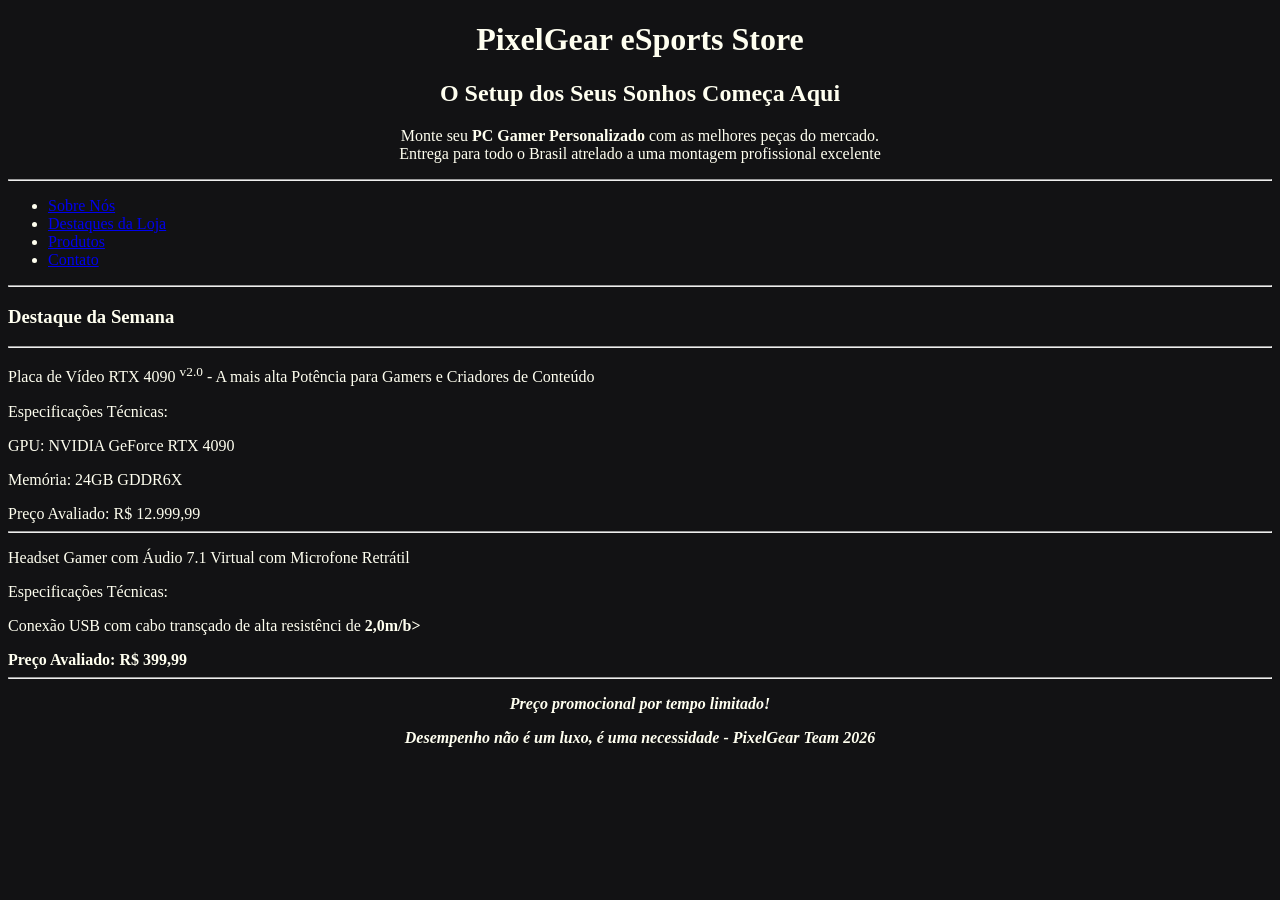
==== atividades/s4_at2_r4_lima/index.html @ 69b35bee "Produção de Site de tecnologia PIXELGEAR ESPORTS STORE" ====
<!DOCTYPE html>
<html lang="pt-br">

<head>
    <!--caracteres originais-->
    <meta charset="UTF-8">
    <!--responsividade-->
    <meta name="viewport" content="width=device-width, initial-scale=1.0">
    <meta http-equiv="X-UA-Compatible" content="ie=edge">
    <center><title>PixelGear eSports Store | High Performance Gaming</title></center>

    <link rel="stylesheet" href="css/style.css">
</head>
<body bgcolor="#121214" text="FFFFFFF">

    <!--Secção Principal / Produtos disponiveis-->
    <header>
        <center><h1>PixelGear eSports Store</h1></center>
        <center><h2>O Setup dos Seus Sonhos Começa Aqui</h2></center>
        <!--Paragrafo com texto central e mnegrito-->
        <center><p>Monte seu <b> PC Gamer Personalizado</b> com as melhores peças do mercado.<br>
        Entrega para todo o Brasil atrelado a uma montagem profissional excelente </p></center>
    </header>

    <hr> 

    <!--Navegação do Site-->
    <nav>
        <ul>
            <li><a href="#sobre">Sobre Nós</a></li>
            <li><a href="#destaques">Destaques da Loja</a></li>
            <li><a href="#produtos">Produtos</a></li>
            <li><a href="#contato">Contato</a></li>
        </ul>
    </nav>

    <hr>

    <!--Seção de Principal-->
    <main>
        <!--Informações sobre o produto 1: Destaque da Semana-->
        <section>
        <!--Lista de informações sobreo o produto-->
            <h3>Destaque da Semana</h3>
        
            <hr>

            <p>Placa de Vídeo RTX 4090 <sup>v2.0</sup> - A mais alta Potência para Gamers e Criadores de Conteúdo</p>
            
            </h4>Especificações Técnicas:</h4>
            </p>GPU: NVIDIA GeForce RTX 4090</p>
            <p>Memória: 24GB GDDR6X</p>

            </h3>Preço Avaliado: R$ 12.999,99</h3>
        </section>
        <hr>

        <section>
        <!--Lista de informações sobreo o produto-->
            <p>Headset Gamer com Áudio 7.1 Virtual com Microfone Retrátil</p>

            </h3>Especificações Técnicas:</h3>
            <p>Conexão USB com cabo transçado de alta resistênci de <b>2,0m/b></p>
            
            </h4>Preço Avaliado: R$ 399,99</h4>
        <section>

        <hr>

        <p>
            <i>
                <center>Preço promocional por tempo limitado!</center>
            </i>
        </p>
        <p>
            <i>
                <center>Desempenho não é um luxo, é uma necessidade - <b>PixelGear Team 2026</b></center>
            </i>
            </p>
    </main>
</body>
</html>
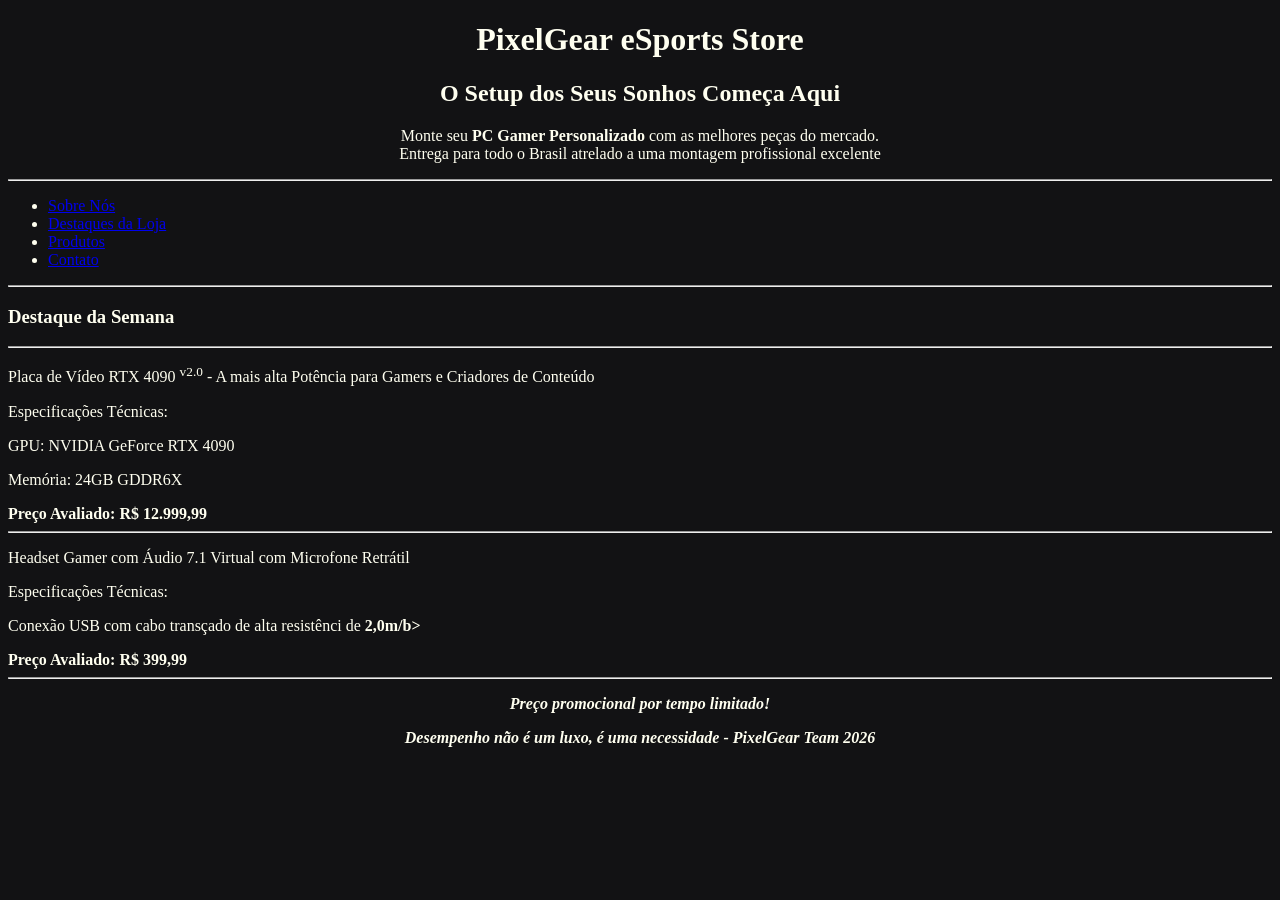
==== commit 479d0489: "Projeto de criação de Site" ====
--- a/atividades/s4_at2_r4_lima/index.html
+++ b/atividades/s4_at2_r4_lima/index.html
@@ -1,3 +1,6 @@
+<!--PROJETO: PixelGear eSports Store - Landing Page-->
+<!--DESENVOLVEDOR: Heloísa Gonçalves Silva| TURMA: TDS SENAI 2026-->
+
 <!DOCTYPE html>
 <html lang="pt-br">
 
@@ -51,7 +54,7 @@
             </p>GPU: NVIDIA GeForce RTX 4090</p>
             <p>Memória: 24GB GDDR6X</p>
 
-            </h3>Preço Avaliado: R$ 12.999,99</h3>
+            </h3><b>Preço Avaliado: R$ 12.999,99</b></h3>
         </section>
         <hr>
 
@@ -62,7 +65,7 @@
             </h3>Especificações Técnicas:</h3>
             <p>Conexão USB com cabo transçado de alta resistênci de <b>2,0m/b></p>
             
-            </h4>Preço Avaliado: R$ 399,99</h4>
+            </h4><b>Preço Avaliado: R$ 399,99</b></h4>
         <section>
 
         <hr>
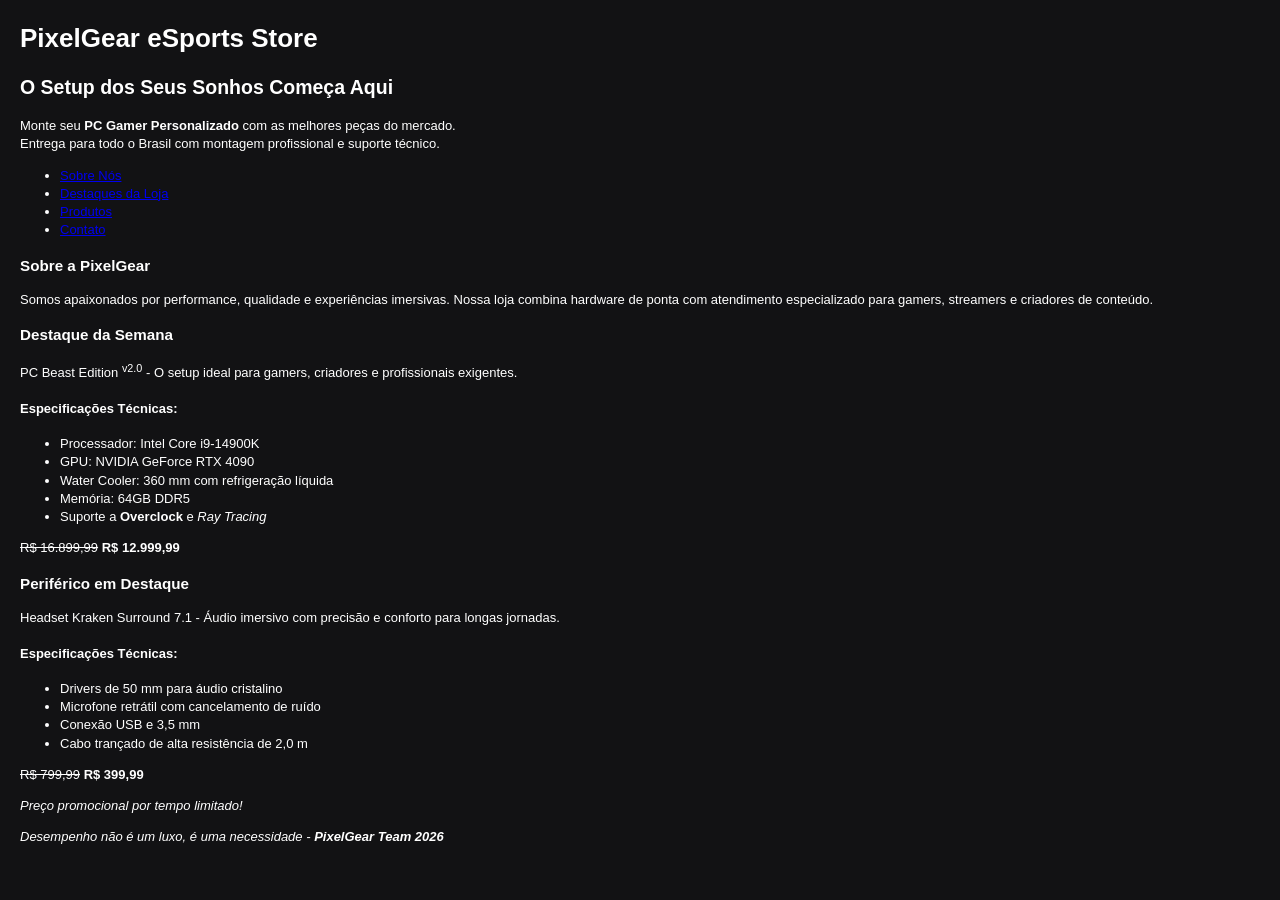
==== commit 68637cc3: "Atualização de Pagina Web com novas funcionalidades" ====
--- a/atividades/s4_at2_r4_lima/index.html
+++ b/atividades/s4_at2_r4_lima/index.html
@@ -1,34 +1,31 @@
 <!--PROJETO: PixelGear eSports Store - Landing Page-->
-<!--DESENVOLVEDOR: Heloísa Gonçalves Silva| TURMA: TDS SENAI 2026-->
+<!--DESENVOLVEDOR: Heloísa Gonçalves Silva | TURMA: TDS SENAI 2026-->
 
 <!DOCTYPE html>
 <html lang="pt-br">
 
 <head>
-    <!--caracteres originais-->
     <meta charset="UTF-8">
-    <!--responsividade-->
     <meta name="viewport" content="width=device-width, initial-scale=1.0">
-    <meta http-equiv="X-UA-Compatible" content="ie=edge">
-    <center><title>PixelGear eSports Store | High Performance Gaming</title></center>
+    <meta name="description" content="PixelGear eSports Store - PCs gamer e periféricos de alto desempenho.">
+    <meta name="keywords" content="eSports, loja gamer, PC gamer, periféricos, PixelGear">
+    <meta name="author" content="Heloísa Gonçalves Silva">
+    <title>PixelGear eSports Store | High Performance Gaming</title>
 
-    <link rel="stylesheet" href="css/style.css">
+    <link rel="stylesheet" href="style.css">
 </head>
-<body bgcolor="#121214" text="FFFFFFF">
 
-    <!--Secção Principal / Produtos disponiveis-->
-    <header>
-        <center><h1>PixelGear eSports Store</h1></center>
-        <center><h2>O Setup dos Seus Sonhos Começa Aqui</h2></center>
-        <!--Paragrafo com texto central e mnegrito-->
-        <center><p>Monte seu <b> PC Gamer Personalizado</b> com as melhores peças do mercado.<br>
-        Entrega para todo o Brasil atrelado a uma montagem profissional excelente </p></center>
+<body>
+    <header class="hero">
+        <h1>PixelGear eSports Store</h1>
+        <h2>O Setup dos Seus Sonhos Começa Aqui</h2>
+        <p>
+            Monte seu <strong>PC Gamer Personalizado</strong> com as melhores peças do mercado.<br>
+            Entrega para todo o Brasil com montagem profissional e suporte técnico.
+        </p>
     </header>
 
-    <hr> 
-
-    <!--Navegação do Site-->
-    <nav>
+    <nav aria-label="Navegação principal">
         <ul>
             <li><a href="#sobre">Sobre Nós</a></li>
             <li><a href="#destaques">Destaques da Loja</a></li>
@@ -37,49 +34,49 @@
         </ul>
     </nav>
 
-    <hr>
+    <main>
+        <section id="sobre" class="info">
+            <h3>Sobre a PixelGear</h3>
+            <p>
+                Somos apaixonados por performance, qualidade e experiências imersivas.
+                Nossa loja combina hardware de ponta com atendimento especializado para gamers,
+                streamers e criadores de conteúdo.
+            </p>
+        </section>
 
-    <!--Seção de Principal-->
-    <main>
-        <!--Informações sobre o produto 1: Destaque da Semana-->
-        <section>
-        <!--Lista de informações sobreo o produto-->
+        <section id="destaques" class="product">
             <h3>Destaque da Semana</h3>
-        
-            <hr>
+            <p>PC Beast Edition <sup>v2.0</sup> - O setup ideal para gamers, criadores e profissionais exigentes.</p>
 
-            <p>Placa de Vídeo RTX 4090 <sup>v2.0</sup> - A mais alta Potência para Gamers e Criadores de Conteúdo</p>
-            
-            </h4>Especificações Técnicas:</h4>
-            </p>GPU: NVIDIA GeForce RTX 4090</p>
-            <p>Memória: 24GB GDDR6X</p>
+            <h4>Especificações Técnicas:</h4>
+            <ul>
+                <li>Processador: Intel Core i9-14900K</li>
+                <li>GPU: NVIDIA GeForce RTX 4090</li>
+                <li>Water Cooler: 360 mm com refrigeração líquida</li>
+                <li>Memória: 64GB DDR5</li>
+                <li>Suporte a <strong>Overclock</strong> e <em>Ray Tracing</em></li>
+            </ul>
 
-            </h3><b>Preço Avaliado: R$ 12.999,99</b></h3>
+            <p class="price"><del>R$ 16.899,99</del> <strong>R$ 12.999,99</strong></p>
         </section>
-        <hr>
 
-        <section>
-        <!--Lista de informações sobreo o produto-->
-            <p>Headset Gamer com Áudio 7.1 Virtual com Microfone Retrátil</p>
+        <section id="produtos" class="product">
+            <h3>Periférico em Destaque</h3>
+            <p>Headset Kraken Surround 7.1 - Áudio imersivo com precisão e conforto para longas jornadas.</p>
 
-            </h3>Especificações Técnicas:</h3>
-            <p>Conexão USB com cabo transçado de alta resistênci de <b>2,0m/b></p>
-            
-            </h4><b>Preço Avaliado: R$ 399,99</b></h4>
-        <section>
+            <h4>Especificações Técnicas:</h4>
+            <ul>
+                <li>Drivers de 50 mm para áudio cristalino</li>
+                <li>Microfone retrátil com cancelamento de ruído</li>
+                <li>Conexão USB e 3,5 mm</li>
+                <li>Cabo trançado de alta resistência de 2,0 m</li>
+            </ul>
 
-        <hr>
+            <p class="price"><del>R$ 799,99</del> <strong>R$ 399,99</strong></p>
+        </section>
 
-        <p>
-            <i>
-                <center>Preço promocional por tempo limitado!</center>
-            </i>
-        </p>
-        <p>
-            <i>
-                <center>Desempenho não é um luxo, é uma necessidade - <b>PixelGear Team 2026</b></center>
-            </i>
-            </p>
+        <p class="promo"><i>Preço promocional por tempo limitado!</i></p>
+        <p class="signature"><i>Desempenho não é um luxo, é uma necessidade - <strong>PixelGear Team 2026</strong></i></p>
     </main>
 </body>
-</html>+</html>
--- a/atividades/s4_at2_r4_lima/style.css
+++ b/atividades/s4_at2_r4_lima/style.css
@@ -0,0 +1,13 @@
+body {
+    font-family: Arial, Helvetica, sans-serif;
+    background-color: #121214;
+    color: #ffffff;
+    font-size: 13px; /* Tamanho base da fonte reduzido */
+    line-height: 1.4;
+    margin: 20px;
+}
+
+/* Classe utilitária para centralizar elementos */
+.texto-centralizado {
+    text-align: center;
+}
